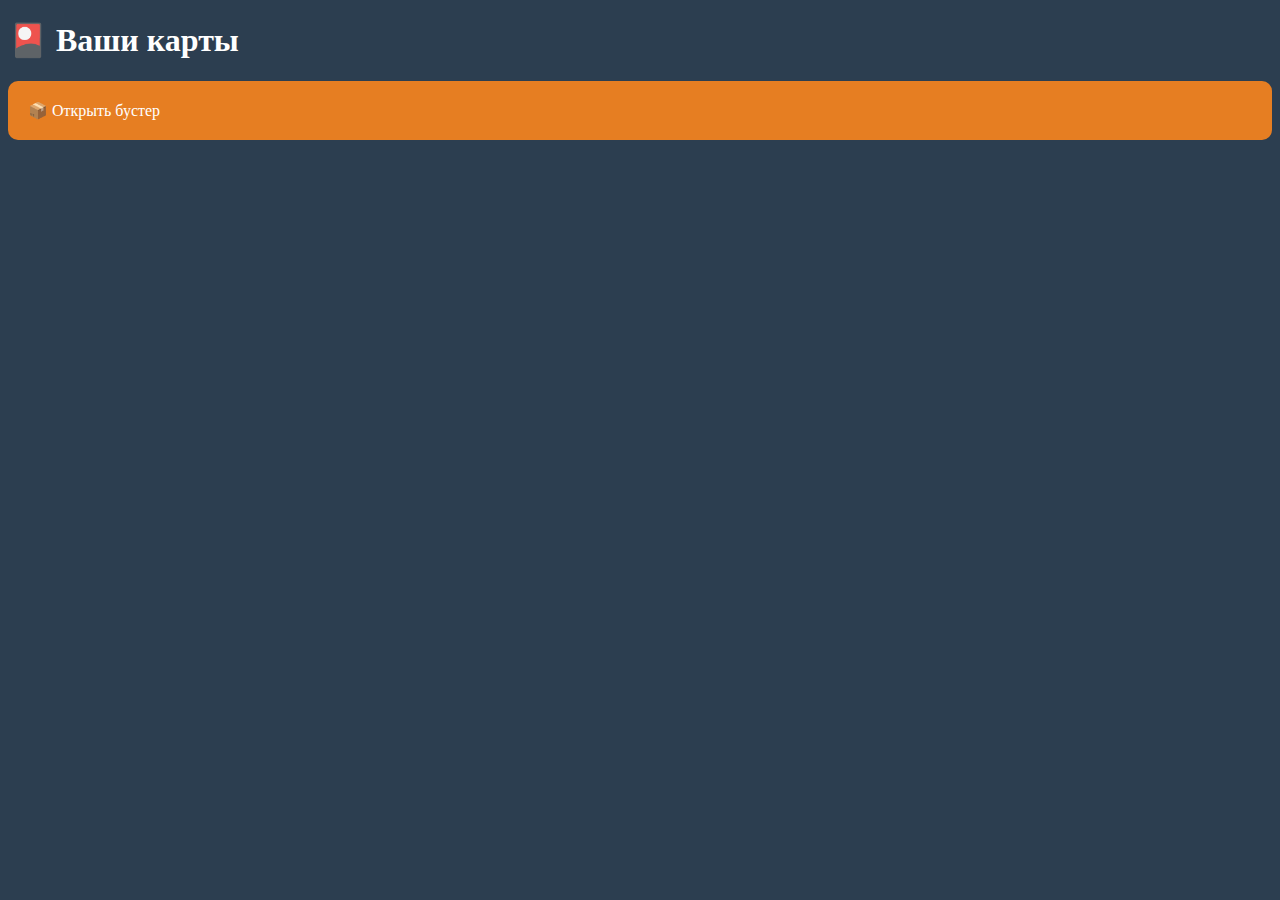
==== web/index.html @ 30b7dfe1 "Update and rename index.html to web/index.html" ====
<!DOCTYPE html>
<html>
<head>
    <title>Card Game</title>
    <script src="https://telegram.org/js/telegram-web-app.js"></script>
    <style>
        body { background: #2c3e50; color: white; }
        .booster { 
            background: #e67e22; 
            padding: 20px; 
            cursor: pointer;
            border-radius: 10px;
        }
    </style>
</head>
<body>
    <div class="container">
        <h1>🎴 Ваши карты</h1>
        <div id="cards"></div>
        <div class="booster" onclick="openBooster()">📦 Открыть бустер</div>
    </div>

    <script>
        // Инициализация Web App
        const tg = window.Telegram.WebApp;
        tg.expand();

        // Отправка действия в бота
        function openBooster() {
            tg.sendData(JSON.stringify({ action: "open_booster" }));
            tg.close();
        }
    </script>
</body>
</html>
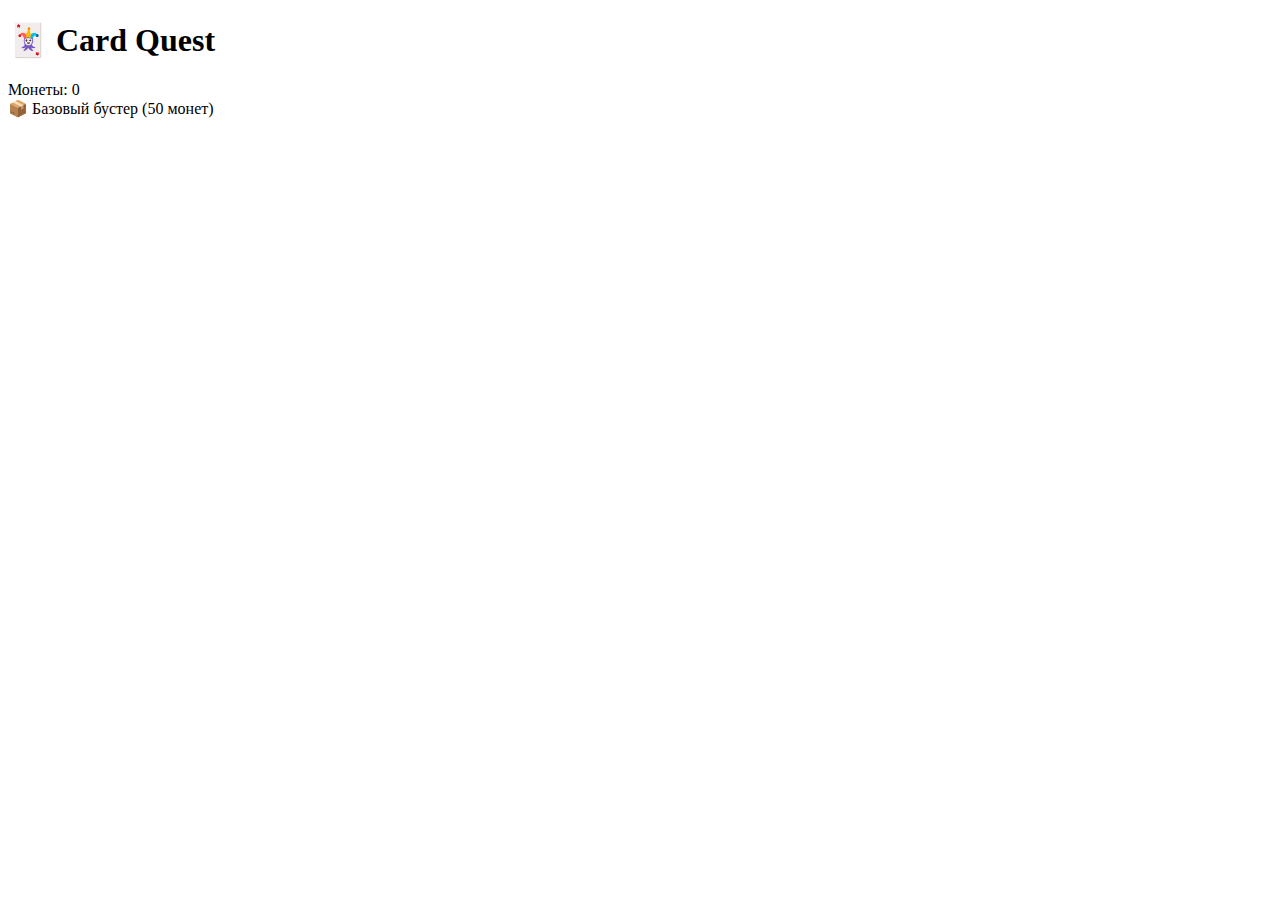
==== commit dd3fbf40: "Update index.html" ====
--- a/web/index.html
+++ b/web/index.html
@@ -3,33 +3,19 @@
 <head>
     <title>Card Game</title>
     <script src="https://telegram.org/js/telegram-web-app.js"></script>
-    <style>
-        body { background: #2c3e50; color: white; }
-        .booster { 
-            background: #e67e22; 
-            padding: 20px; 
-            cursor: pointer;
-            border-radius: 10px;
-        }
-    </style>
+    <link rel="stylesheet" href="style.css">
 </head>
 <body>
     <div class="container">
-        <h1>🎴 Ваши карты</h1>
-        <div id="cards"></div>
-        <div class="booster" onclick="openBooster()">📦 Открыть бустер</div>
+        <h1>🃏 Card Quest</h1>
+        <div class="balance">Монеты: <span id="coins">0</span></div>
+        
+        <div class="booster" onclick="openBooster('basic')">
+            📦 Базовый бустер (50 монет)
+        </div>
+
+        <div class="cards-grid" id="cards"></div>
     </div>
-
-    <script>
-        // Инициализация Web App
-        const tg = window.Telegram.WebApp;
-        tg.expand();
-
-        // Отправка действия в бота
-        function openBooster() {
-            tg.sendData(JSON.stringify({ action: "open_booster" }));
-            tg.close();
-        }
-    </script>
+    <script src="script.js"></script>
 </body>
 </html>
--- a/web/style.css
+++ b/web/style.css
@@ -0,0 +1 @@
+
